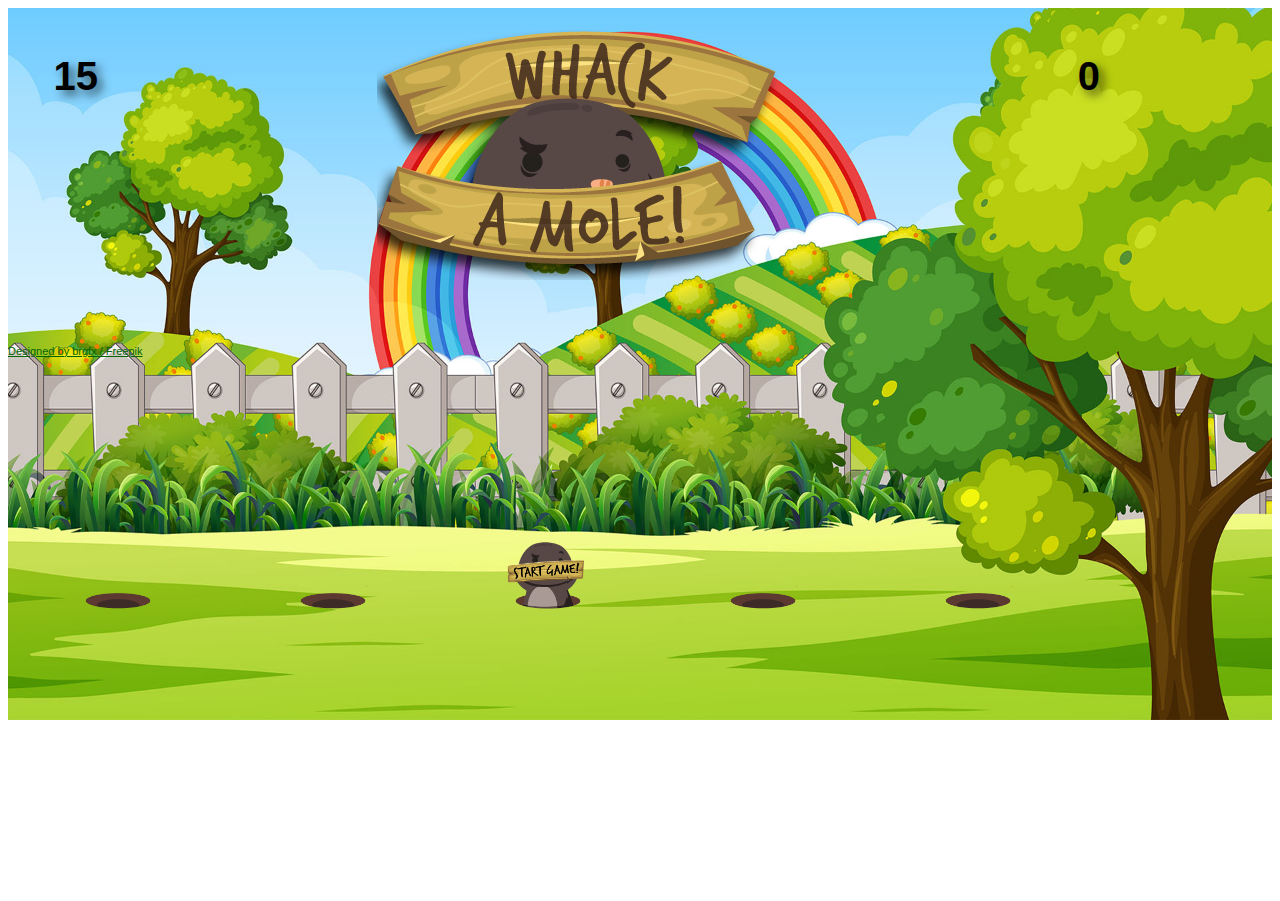
==== index.html @ d1228757 "new game" ====
<!DOCTYPE html>
<html>

<head>
    <meta charset="UTF-8">
    <title>Whack-a-mole</title>
    <link rel="stylesheet"
          href="style.css">
</head>

<body>
<div id="container">
    <div id="game">

        <header><img src="header2.png"></header>

        <div id="hud">
            <div id="time">
                <p class="timerText">Timer</p>
                15</div>
            <div id="score">
                <p class="scoreText">Score</p>
                0</div>
        </div>

        <div id="lawn">
            <div class="hole"></div>
            <div class="hole"></div>
            <div class="hole"></div>
            <div class="hole"></div>
            <div class="hole"></div>
        </div>
            <div id="rawGameOver">
                <div id="gameOver"><h2></h2></div>
            </div>
        <!-- <div class="hole up" id="testBtn">Test</div> -->
        <div class="credit"><a href="http://www.freepik.com">Designed by brgfx / Freepik</a></div>
    </div>
    <script src="app.js"></script>
    
</div>
</body>

</html>
---- style.css ----
body {
    font-family: Helvetica, Arial, sans-serif;
    color: white;
}
#container {
    display: block;
    position: relative;
    /* width: 100%;
    height: 100%;
} */

#game {
    /* background-color: green; */
    margin: 0;
    padding: 0;
    background-image: url('gardenBG1920.jpg');
    background-size: 100%;
    background-repeat: no-repeat;
    background-attachment: fixed;
    height: 885px;
    /* position: fixed; */
	
}

header {
    float: left;
    position: absolute;
    width: 90%;
    text-align: center;
    top: 1%;
}

#hud {
    width: 90%;
    padding-top: 0px;
    display: flex;
    font-size: 40px;
    font-weight: bold;
    justify-content: space-between;
    text-shadow: 5px 5px 10px rgba(0, 0, 0, 0.611);
    color: #000000;
}

#hud div {
    padding: 4%;
    /* width: 27%; */
}

#hud > #time > p {
    z-index: 5;
    color: #000000;
    font-size: medium;

}


.timerText{
    display: flex;
    font-size: 20px;
    justify-content: space-between;
    text-shadow: 5px 5px 10px rgba(0, 0, 0, 0.611);
    color: #000000;
    top: 0px;
    /* position: relative; */
    text-align: center;
}
.scoreText{
    display: flex;
    font-size: 20px;
    justify-content: space-between;
    text-shadow: 5px 5px 10px rgba(0, 0, 0, 0.611);
    color: #000000;
    top: 0px;
    /* position: relative; */
    text-align: center;

}

#lawn {
    width: 85%;
    display: flex;
    flex-wrap: wrap;
    margin-top: 28%;
    justify-content: space-around;
}

.hole {
    width: 80px;
    height: 100px;
    background-image: url('mole.png');
    background-size: 400px;
    background-repeat: no-repeat;
    display: flex;
    margin: 2%;
    background-position: 0 50%;
}

.up {
    background-position: 25% 50%;
}

.hit {
    background-position: 50% 50%;
}

.sad {
    background-position: 75% 50%;
}

.start {
    background-position: 100% 50%;
}

#rawGameOver{
    /* display: inline-grid; */
    grid-template-columns: 450px 450px 450px;
    z-index: 10;
    margin: -400px 80px 0px 0px;
    /* background-color: rgba(255, 255, 255, 0.641); */
    height: 100px;
}
#gameOver{
    grid-column: 2;
    
}
#gameOver > h2{
    
    grid-column: 2;
    font-size: 80px;
    text-shadow: 5px 5px 10px rgba(0, 0, 0, 0.611);
    color: #000000;
    top: 0px;
    text-align: center;
    height: 50px;
    padding: 0px;
    margin: 0px;
}
.credit a{
    font-size: 11px;
    color: rgb(3, 101, 3);
    margin: 0px;
    padding: 0px;
}
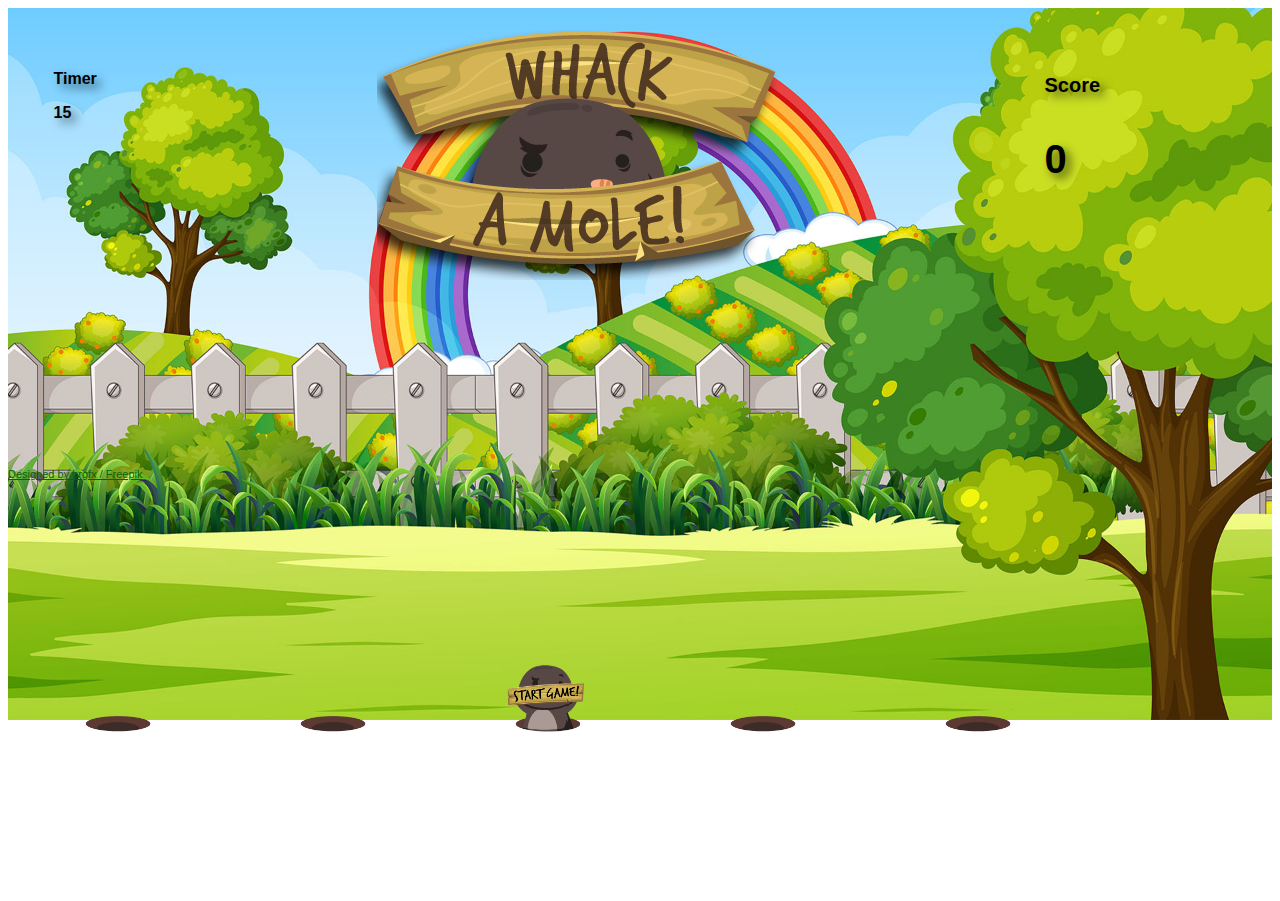
==== commit 8ee4d84f: "fix some code" ====
--- a/index.html
+++ b/index.html
@@ -17,10 +17,10 @@
         <div id="hud">
             <div id="time">
                 <p class="timerText">Timer</p>
-                15</div>
+                <p id="timeText">15</p></div>
             <div id="score">
                 <p class="scoreText">Score</p>
-                0</div>
+                <p id="scoreText">0</p></div>
         </div>
 
         <div id="lawn">
